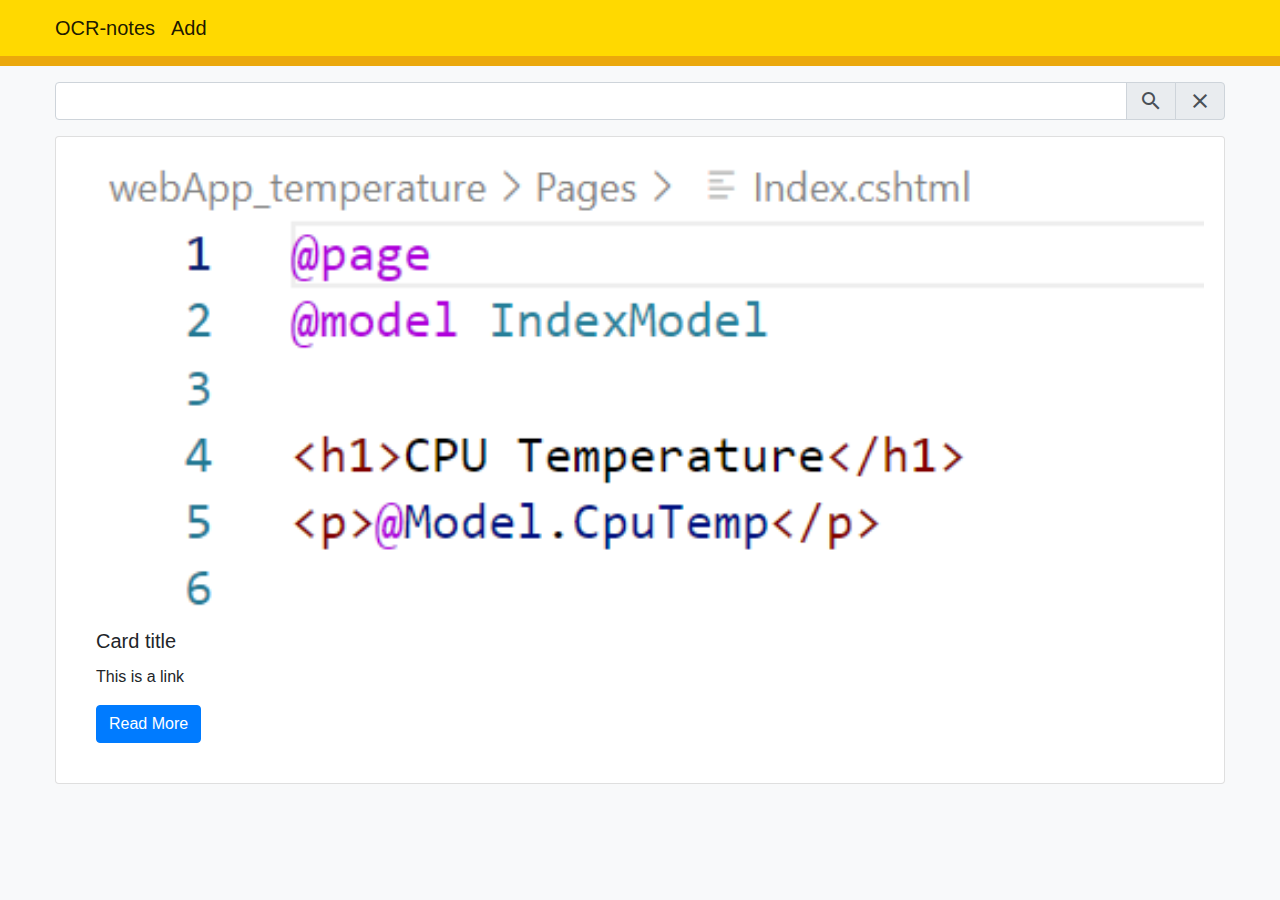
==== index.html @ 58ffbbdb "First commit" ====
<!DOCTYPE html>
<html lang="en">
<head>
    <meta charset="UTF-8">
    <meta name="viewport" content="width=device-width, initial-scale=1.0">
    <title>OCR-notes</title>

    <!--Google Icon Font importeren-->
    <link href="https://fonts.googleapis.com/icon?family=Material+Icons" rel="stylesheet">

    <!-- Bootstrap CSS -->
    <!-- <link href="https://maxcdn.bootstrapcdn.com/bootstrap/4.5.2/css/bootstrap.min.css" rel="stylesheet"> -->
    <link rel="stylesheet" href="styles/bootstrap-4.5.2.min.css">

    <!-- Custom CSS -->
    <link rel="stylesheet" href="styles/mystyle.css">
</head>
<body class="bg-light">
    <nav class="navbar navbar-light bg-light">
        <div class="container">
            <a class="navbar-brand" href="/index.html">OCR-notes</a>
            <div class="navbar-nav mr-auto">
                <a class="navbar-brand" href="/pages/AddNote.html">Add</a>
            </div>
        </div>
    </nav>
    <div class="container mt-3">
        <div class="row">
            <div class="col-md">
                <form>
                    <div class="input-group">
                        <input type="text" class="form-control" id="search" required>
                        <div class="input-group-append">
                            <span class="input-group-text"><i class="material-icons">search</i></span>
                        </div>
                        <div class="input-group-append">
                            <span class="input-group-text"><i class="material-icons">close</i></span>
                        </div>
                    </div>
                </form>
            </div>
        </div>
        
        <!-- foreach item in DB -->
        <div class="row mt-3">
            <div class="col-md">
                <div class="card">
                    <div class="card-body">
                        <img class="card-img-top" src="images/test1.png" alt="Card image">
                        <div class="card-body">
                            <h5 class="card-title">Card title</h5>
                            <p class="card-text">This is a link</p>
                            <a href="#" class="btn btn-primary">Read More</a>
                        </div>
                    </div>
                </div>
            </div>
        </div>
    </div>

    <!-- Bootstrap JS -->
    <!-- <script src="https://ajax.googleapis.com/ajax/libs/jquery/3.5.1/jquery.min.js"></script> -->
    <script src="scripts/jquery-3.5.1.min.js"></script>
    <!-- <script src="https://cdnjs.cloudflare.com/ajax/libs/popper.js/1.16.0/umd/popper.min.js"></script> -->
    <script src="scripts/popper-1.16.0.min.js"></script>
    <!-- <script src="https://maxcdn.bootstrapcdn.com/bootstrap/4.5.2/js/bootstrap.min.js"></script> -->
    <script src="scripts/bootstrap-4.5.2.min.js"></script>

    <!-- Custom Script -->
    <script src="scripts/myscript.js"></script>
</body>
</html>
---- styles/mystyle.css ----
:root {
    --primary: #ffd900;
    --secondary: #eba80c; 
    --accent: #4CAF50;
    --background: #F5F5F5; 
    --text: #333333; 
    --neutral: #FFFFFF;
}

.container {
    max-width: 1200px;
}

/* .container-body {
    margin-top: 20px;
} */

.navbar {
    background-color: var(--primary) !important;
    border-bottom: 10px solid var(--secondary);
}

.navbar-brand,
.nav-link {
    color: var(--text);
}

select, video{
    /* padding: 5px; */
    width: 100%;
    box-sizing: border-box;
}

fieldset{
    margin: 0px;
    margin-bottom: 20px;
}

#textareaOCR {
    height: calc(100% - 110px); /* Adjusted height */
}
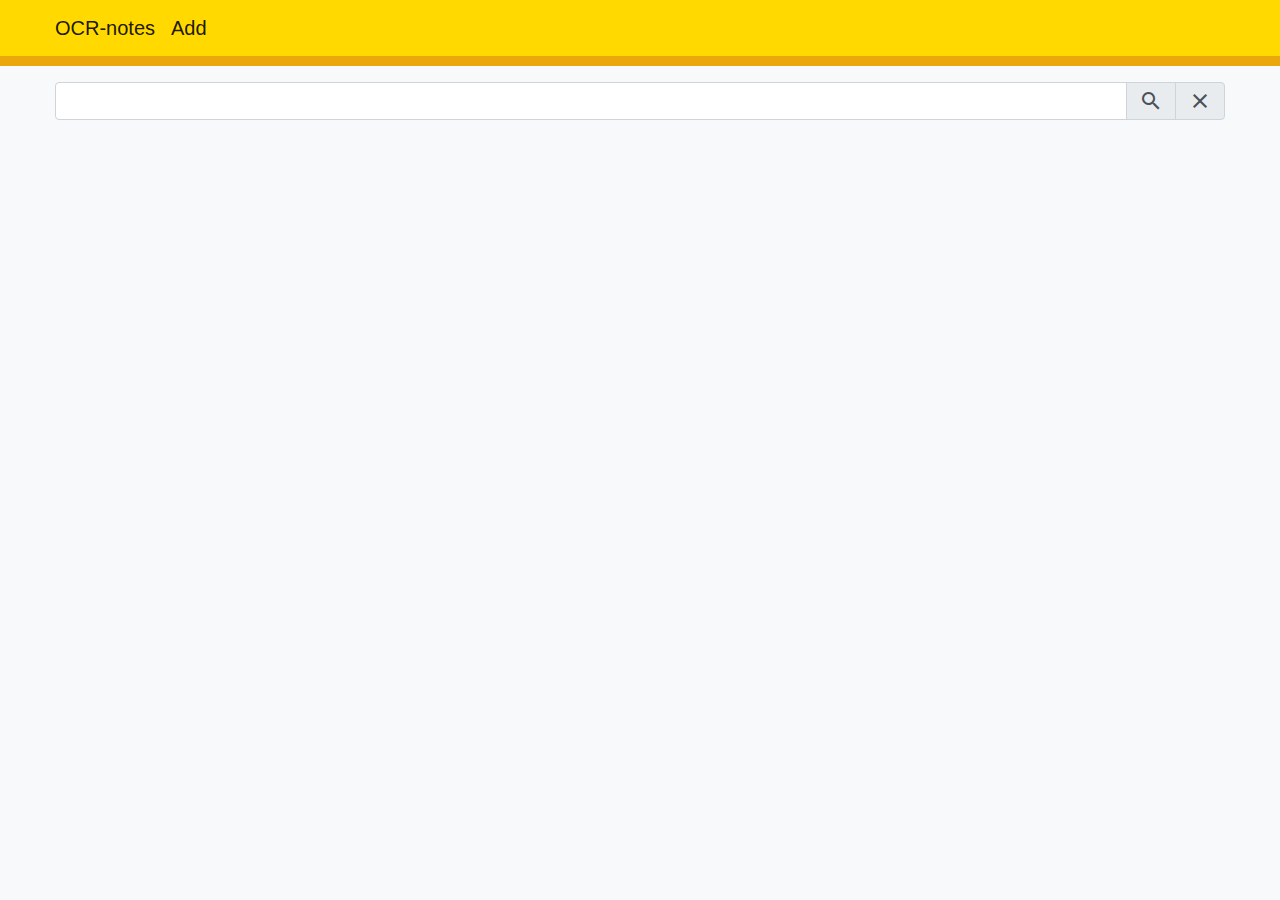
==== commit 545b7559: "Split myscript.js into multiple js-files per page" ====
--- a/index.html
+++ b/index.html
@@ -42,7 +42,7 @@
         </div>
         
         <!-- foreach item in DB -->
-        <div class="row mt-3">
+        <!-- <div class="row mt-3">
             <div class="col-md">
                 <div class="card">
                     <div class="card-body">
@@ -55,6 +55,9 @@
                     </div>
                 </div>
             </div>
+        </div> -->
+        <div class="mt-3" id="cardContainer">
+
         </div>
     </div>
 
@@ -67,6 +70,9 @@
     <script src="scripts/bootstrap-4.5.2.min.js"></script>
 
     <!-- Custom Script -->
-    <script src="scripts/myscript.js"></script>
+    <script src="scripts/add-SW.js"></script>
+    <script src="scripts/cardPage.js"></script>
+
+    <script src="../scripts/index-4.0.3-min.js"></script>
 </body>
 </html>
--- a/styles/mystyle.css
+++ b/styles/mystyle.css
@@ -25,6 +25,21 @@
     color: var(--text);
 }
 
+.select-group {
+    display: flex;
+    align-items: center;
+}
+
+.select-group select {
+    flex: 1; /* Take remaining space */
+    margin-right: 5px; /* Adjust margin between select and button */
+}
+
+
+#btnSelectFile {
+    vertical-align: top;
+}
+
 select, video{
     /* padding: 5px; */
     width: 100%;
@@ -36,6 +51,25 @@
     margin-bottom: 20px;
 }
 
+.loading-animation {
+    display: none;
+    border: 4px solid #f3f3f3;
+    border-radius: 50%;
+    border-top: 6px solid #3498db;
+    width: 60px;
+    height: 60px;
+    animation: spin 2s ease-in-out infinite;
+    position: absolute;
+    top: calc(35% - 30px); /* Adjusted to center vertically */
+    left: calc(50% - 30px); /* Adjusted to center horizontally */
+}
+
+@keyframes spin {
+    0% { transform: rotate(0deg); }
+    100% { transform: rotate(360deg); }
+}
+
+
 #textareaOCR {
     height: calc(100% - 110px); /* Adjusted height */
 }
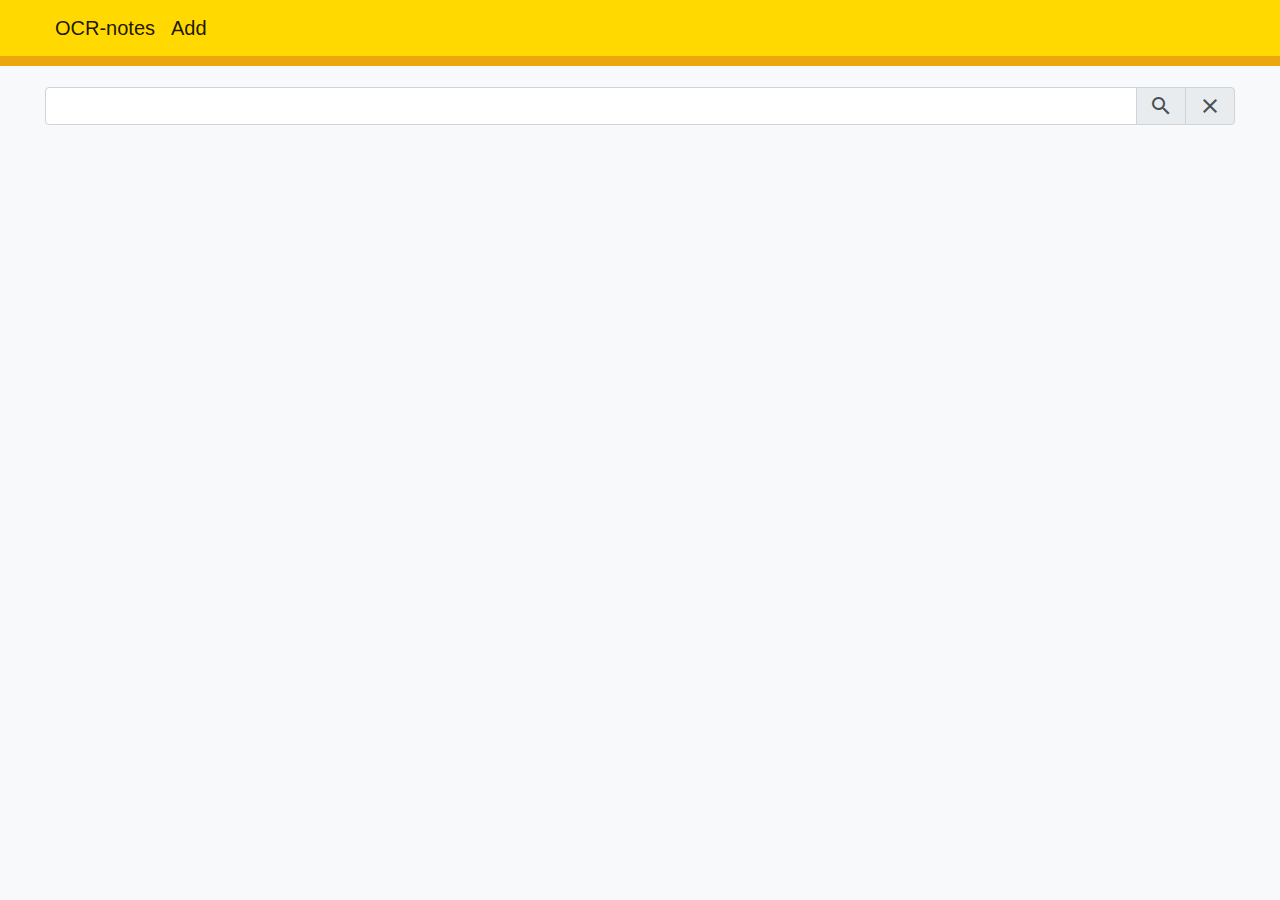
==== commit 96bab892: "Add search function" ====
--- a/index.html
+++ b/index.html
@@ -26,53 +26,35 @@
     </nav>
     <div class="container mt-3">
         <div class="row">
-            <div class="col-md">
-                <form>
+            <div class="col-md" id="searchBar">
+                <form id="searchForm">
                     <div class="input-group">
-                        <input type="text" class="form-control" id="search" required>
+                        <input type="text" class="form-control" id="searchInput" required>
                         <div class="input-group-append">
-                            <span class="input-group-text"><i class="material-icons">search</i></span>
+                            <button class="input-group-text" type="submit"><i class="material-icons">search</i></button>
                         </div>
                         <div class="input-group-append">
-                            <span class="input-group-text"><i class="material-icons">close</i></span>
+                            <button class="input-group-text" type="button" id="clearSearch"><i class="material-icons">close</i></button>
                         </div>
                     </div>
                 </form>
             </div>
         </div>
-        
-        <!-- foreach item in DB -->
-        <!-- <div class="row mt-3">
-            <div class="col-md">
-                <div class="card">
-                    <div class="card-body">
-                        <img class="card-img-top" src="images/test1.png" alt="Card image">
-                        <div class="card-body">
-                            <h5 class="card-title">Card title</h5>
-                            <p class="card-text">This is a link</p>
-                            <a href="#" class="btn btn-primary">Read More</a>
-                        </div>
-                    </div>
-                </div>
-            </div>
-        </div> -->
-        <div class="mt-3" id="cardContainer">
+        <div class="mt-3 row justify-content" id="cardContainer">
 
         </div>
     </div>
 
     <!-- Bootstrap JS -->
-    <!-- <script src="https://ajax.googleapis.com/ajax/libs/jquery/3.5.1/jquery.min.js"></script> -->
     <script src="scripts/jquery-3.5.1.min.js"></script>
-    <!-- <script src="https://cdnjs.cloudflare.com/ajax/libs/popper.js/1.16.0/umd/popper.min.js"></script> -->
     <script src="scripts/popper-1.16.0.min.js"></script>
-    <!-- <script src="https://maxcdn.bootstrapcdn.com/bootstrap/4.5.2/js/bootstrap.min.js"></script> -->
     <script src="scripts/bootstrap-4.5.2.min.js"></script>
 
     <!-- Custom Script -->
+    <script src="../scripts/index-4.0.3-min.js"></script>
+
+    <!-- Own JS -->
     <script src="scripts/add-SW.js"></script>
     <script src="scripts/cardPage.js"></script>
-
-    <script src="../scripts/index-4.0.3-min.js"></script>
 </body>
 </html>
--- a/styles/mystyle.css
+++ b/styles/mystyle.css
@@ -31,8 +31,8 @@
 }
 
 .select-group select {
-    flex: 1; /* Take remaining space */
-    margin-right: 5px; /* Adjust margin between select and button */
+    flex: 1;
+    margin-right: 5px;
 }
 
 
@@ -60,8 +60,8 @@
     height: 60px;
     animation: spin 2s ease-in-out infinite;
     position: absolute;
-    top: calc(35% - 30px); /* Adjusted to center vertically */
-    left: calc(50% - 30px); /* Adjusted to center horizontally */
+    top: calc(35% - 30px);
+    left: calc(50% - 30px);
 }
 
 @keyframes spin {
@@ -69,7 +69,15 @@
     100% { transform: rotate(360deg); }
 }
 
+#textareaOCR {
+    height: calc(100% - 110px);
+}
 
-#textareaOCR {
-    height: calc(100% - 110px); /* Adjusted height */
+#searchBar {
+    padding: 5px;
 }
+
+.card-wrapper {
+    padding: 5px;
+    margin-bottom: 0;
+}
